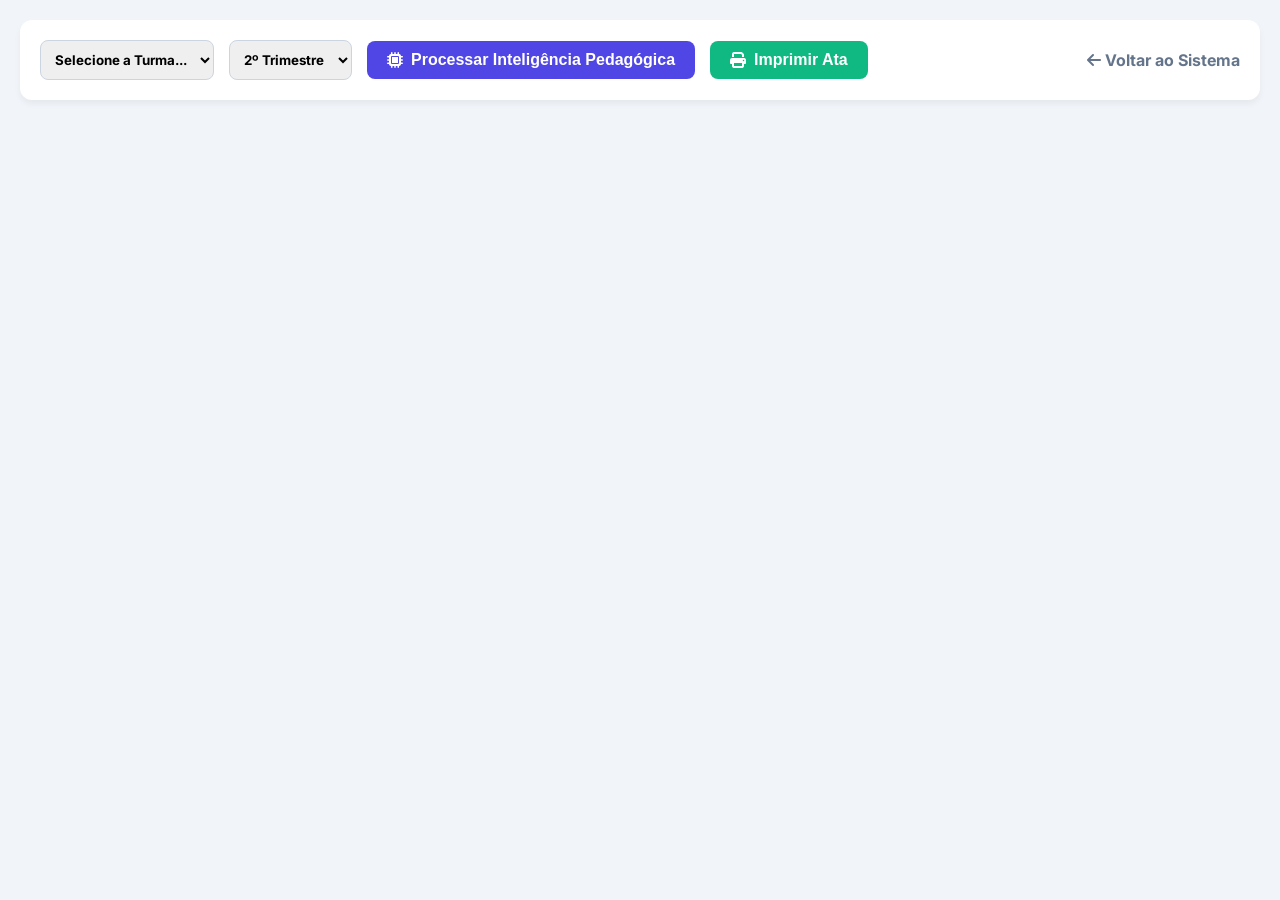
==== ata.html @ 58677e52 "Create ata.html" ====
<!DOCTYPE html>
<html lang="pt-BR">
<head>
  <meta charset="UTF-8">
  <title>Ata Consolidada Pedagógica</title>
  <link href="https://fonts.googleapis.com/css2?family=Inter:wght@400;600;800;900&display=swap" rel="stylesheet">
  <link href="https://cdnjs.cloudflare.com/ajax/libs/font-awesome/6.4.0/css/all.min.css" rel="stylesheet">
  <style>
    body { font-family: 'Inter', sans-serif; background: #f1f5f9; color: #0f172a; margin: 0; padding: 20px; }
    .no-print { background: white; padding: 20px; border-radius: 12px; box-shadow: 0 4px 6px rgba(0,0,0,0.05); margin-bottom: 20px; display: flex; gap: 15px; align-items: center; flex-wrap: wrap; }
    .btn-gerar { background: #4f46e5; color: white; border: none; padding: 10px 20px; font-weight: bold; border-radius: 8px; cursor: pointer; font-size: 1rem; display: flex; align-items: center; gap: 8px; transition: 0.2s; }
    .btn-gerar:hover { background: #3730a3; }
    .btn-imprimir { background: #10b981; color: white; border: none; padding: 10px 20px; font-weight: bold; border-radius: 8px; cursor: pointer; font-size: 1rem; display: flex; align-items: center; gap: 8px; }
    select { padding: 10px; border-radius: 8px; border: 1px solid #cbd5e1; font-weight: bold; font-family: 'Inter'; outline: none; }
    
    .a4-page { max-width: 210mm; min-height: 297mm; margin: 0 auto; background: white; padding: 15mm; box-shadow: 0 10px 25px rgba(0,0,0,0.1); border-radius: 4px; box-sizing: border-box; position: relative; }
    .header { border-bottom: 3px solid #0f172a; padding-bottom: 15px; margin-bottom: 20px; display: flex; align-items: center; gap: 20px; }
    .header img { height: 60px; }
    .header h1 { font-size: 16pt; margin: 0; font-weight: 900; text-transform: uppercase; }
    .header p { margin: 2px 0 0 0; font-size: 10pt; color: #475569; font-weight: 600; }
    
    .info-bar { background: #e0e7ff; color: #3730a3; padding: 10px 15px; border-radius: 8px; font-weight: 800; font-size: 11pt; display: flex; justify-content: space-between; margin-bottom: 20px; border: 1px solid #c7d2fe; }
    
    .grid-3 { display: grid; grid-template-columns: repeat(3, 1fr); gap: 15px; margin-bottom: 20px; }
    .metric-box { border: 1.5px solid #cbd5e1; padding: 15px; border-radius: 8px; text-align: center; }
    .metric-box.green { border-color: #34d399; background: #ecfdf5; }
    .metric-box.red { border-color: #fca5a5; background: #fef2f2; }
    .metric-box.orange { border-color: #fbbf24; background: #fffbeb; }
    .metric-number { font-size: 24pt; font-weight: 900; margin-bottom: 5px; line-height: 1; }
    .metric-label { font-size: 8pt; font-weight: 800; text-transform: uppercase; color: #475569; }
    
    .section-title { font-size: 11pt; font-weight: 900; color: #0f172a; border-bottom: 2px solid #e2e8f0; padding-bottom: 5px; margin: 25px 0 12px 0; text-transform: uppercase; display: flex; align-items: center; gap: 8px; }
    
    .grid-2 { display: grid; grid-template-columns: 1fr 1fr; gap: 20px; }
    .ranking-list { list-style: none; padding: 0; margin: 0; }
    .ranking-list li { background: #f8fafc; border: 1px solid #e2e8f0; padding: 8px 12px; border-radius: 6px; margin-bottom: 8px; font-size: 9pt; display: flex; justify-content: space-between; align-items: center; font-weight: 600; }
    .ranking-list .perc { background: #0f172a; color: white; padding: 2px 6px; border-radius: 4px; font-size: 8pt; }
    .ranking-list.red .perc { background: #dc2626; }
    .ranking-list.green .perc { background: #059669; }
    
    .aluno-risco { border-left: 4px solid #dc2626; background: #fef2f2; padding: 10px 15px; margin-bottom: 10px; border-radius: 0 8px 8px 0; }
    .aluno-risco h4 { margin: 0 0 5px 0; font-size: 10pt; color: #991b1b; font-weight: 800; }
    .aluno-risco p { margin: 0; font-size: 8pt; color: #475569; line-height: 1.4; }
    .aluno-risco span.tag { background: #fee2e2; color: #991b1b; padding: 2px 6px; border-radius: 4px; font-size: 7.5pt; font-weight: bold; margin-right: 5px; display: inline-block; margin-bottom: 4px; border: 1px solid #fca5a5; }

    .alerta-faltas { border: 2px dashed #f59e0b; background: #fffbeb; padding: 12px; border-radius: 8px; font-size: 9pt; font-weight: 600; color: #b45309; }
    
    .bloco-texto { background: #f8fafc; border: 1px solid #cbd5e1; padding: 12px; border-radius: 8px; font-size: 9pt; line-height: 1.5; color: #334155; margin-bottom: 10px; }
    .bloco-texto strong { color: #0f172a; }

    textarea.editavel { width: 100%; border: 1px dashed #cbd5e1; background: #fdf8f6; padding: 12px; border-radius: 8px; font-family: 'Inter', sans-serif; font-size: 9.5pt; color: #0f172a; resize: none; min-height: 80px; font-weight: 600; box-sizing: border-box; }
    textarea.editavel:focus { outline: none; border-color: #f97316; background: white; }

    .assinaturas { margin-top: 40px; display: grid; grid-template-columns: 1fr 1fr; gap: 40px; text-align: center; page-break-inside: avoid; }
    .ass-linha { border-top: 1.5px solid #0f172a; padding-top: 5px; font-size: 9pt; font-weight: 700; color: #475569; }

    @media print {
      body { background: white; padding: 0; }
      .no-print { display: none !important; }
      .a4-page { box-shadow: none; padding: 0; }
      textarea.editavel { border: 1px solid #e2e8f0; background: white; resize: none; overflow: hidden; }
    }
  </style>
</head>
<body>

  <div class="no-print">
    <select id="selTurma"></select>
    <select id="selTrimestre">
      <option>1º Trimestre</option>
      <option selected>2º Trimestre</option>
      <option>3º Trimestre</option>
    </select>
    <button class="btn-gerar" onclick="gerarRelatorio()"><i class="fa-solid fa-microchip"></i> Processar Inteligência Pedagógica</button>
    <button class="btn-imprimir" onclick="window.print()"><i class="fa-solid fa-print"></i> Imprimir Ata</button>
    <a href="index.html" style="margin-left: auto; text-decoration: none; font-weight: bold; color: #64748b;"><i class="fa-solid fa-arrow-left"></i> Voltar ao Sistema</a>
  </div>

  <div class="a4-page" id="relatorioContainer" style="display: none;">
    
    <div class="header">
      <img src="https://i.ibb.co/Mk85hWrs/LOGO-MESTRA-AURORA-2.png" alt="Logo">
      <div>
        <p>E. E. Mestra Aurora — Plataforma de Governança Pedagógica</p>
        <h1>ATA CONSOLIDADA E DIAGNÓSTICO DA TURMA</h1>
      </div>
    </div>

    <div class="info-bar">
      <span id="txtTurma">Turma: --</span>
      <span id="txtTrimestre">Trimestre: --</span>
      <span id="txtTotal">Total Avaliados: 0</span>
    </div>

    <div class="grid-3">
      <div class="metric-box green">
        <div class="metric-number" style="color: #059669;" id="valOtimo">0</div>
        <div class="metric-label">Bons e Ótimos</div>
      </div>
      <div class="metric-box red">
        <div class="metric-number" style="color: #dc2626;" id="valAtencao">0</div>
        <div class="metric-label">Risco Pedagógico</div>
      </div>
      <div class="metric-box orange">
        <div class="metric-number" style="color: #d97706;" id="valFaltas">0</div>
        <div class="metric-label">Infrequência Crítica</div>
      </div>
    </div>

    <div class="grid-2">
      <div>
        <div class="section-title"><i class="fa-solid fa-triangle-exclamation" style="color: #dc2626;"></i> Maiores Desafios da Turma</div>
        <ul class="ranking-list red" id="listaNegativa"></ul>
      </div>
      <div>
        <div class="section-title"><i class="fa-solid fa-medal" style="color: #059669;"></i> Potencialidades da Turma</div>
        <ul class="ranking-list green" id="listaPositiva"></ul>
      </div>
    </div>

    <div class="section-title"><i class="fa-solid fa-bullhorn" style="color: #4f46e5;"></i> 1. Síntese do Corpo Docente e Especialistas</div>
    <div class="bloco-texto" id="blocoProfessores">
       <!-- Preenchido pelo JS -->
    </div>

    <div class="section-title"><i class="fa-solid fa-user-shield" style="color: #dc2626;"></i> 2. Radar de Estudantes em Risco (Acompanhamento Urgente)</div>
    <div id="alertaFaltasContainer" class="alerta-faltas mb-3" style="display: none; margin-bottom: 10px;">
       <i class="fa-solid fa-bell"></i> <strong>Alerta de Busca Ativa (Faltas):</strong> <span id="nomesFaltosos"></span>
    </div>
    <div id="listaAlunosRisco"></div>

    <div class="section-title"><i class="fa-solid fa-route" style="color: #0f172a;"></i> 3. Intervenções e Encaminhamentos Majoritários</div>
    <div class="grid-2">
      <div>
        <h4 style="font-size: 9.5pt; color: #4f46e5; margin: 0 0 8px 0;">Ações Exigidas da Escola:</h4>
        <ul class="ranking-list" id="listaAcoesEscola"></ul>
      </div>
      <div>
        <h4 style="font-size: 9.5pt; color: #059669; margin: 0 0 8px 0;">Solicitações Frequentes às Famílias:</h4>
        <ul class="ranking-list" id="listaAcoesFamilia"></ul>
      </div>
    </div>

    <div class="section-title"><i class="fa-solid fa-pen-to-square" style="color: #f97316;"></i> 4. Acordos e Metas do Conselho (Editável)</div>
    <textarea class="editavel" placeholder="Digite aqui as metas traçadas pela equipe, combinados com a turma, ou observações finais que devam constar na Ata impressa..."></textarea>

    <div class="assinaturas">
      <div class="ass-linha">Equipe Docente e Pedagógica</div>
      <div class="ass-linha">Direção Escolar</div>
    </div>

  </div>

  <script>
    var turmasGlobais = ["6R1", "6R2", "6R3", "6R4", "7R1", "7R2", "7R3", "7R4", "8R1", "8R2", "8R3", "8R4", "9R1", "9R2", "9R3", "9R4"];
    var selTurma = document.getElementById('selTurma');
    selTurma.innerHTML = '<option value="">Selecione a Turma...</option>';
    turmasGlobais.forEach(t => selTurma.innerHTML += `<option value="${t}">${t}</option>`);

    var mapaCriterios = {
        convivencia: "Convivência", atencao: "Atenção", conversa: "Conversa",
        interesse: "Interesse", participacao: "Participação", aprendizagem: "Aprendizagem",
        organizacao: "Organização", ativ_sala: "Ativ. em Sala",
        tarefas_casa: "Tarefas de Casa", frequencia: "Frequência"
    };

    function autoExpandTextArea() {
        var tx = document.querySelector('textarea.editavel');
        tx.style.height = 'auto';
        tx.style.height = (tx.scrollHeight) + 'px';
    }
    document.querySelector('textarea.editavel').addEventListener('input', autoExpandTextArea);

    function gerarRelatorio() {
        var turma = selTurma.value;
        var trim = document.getElementById('selTrimestre').value;
        if (!turma) { alert("Por favor, selecione uma turma primeiro."); return; }

        var dbLocal = JSON.parse(localStorage.getItem('mestra_banco_registros') || '{}');
        var alunosBase = JSON.parse(localStorage.getItem('mestra_estudantes_' + turma) || '[]');
        
        var stats = { total: 0, bomOtimo: 0, atencao: 0, faltas: 0 };
        var contagemVermelha = {}; var contagemVerde = {};
        var contagemEscola = {}; var contagemFamilia = {};
        var alunosAlvoHTML = '';
        var listaFaltosos = [];

        for(let key in mapaCriterios) { contagemVermelha[mapaCriterios[key]] = 0; contagemVerde[mapaCriterios[key]] = 0; }

        // LÓGICA DE DADOS DO CONSELHO (DATASHOW)
        alunosBase.forEach(a => {
            var reg = dbLocal[turma + '_' + a.nome.toUpperCase() + '_' + trim];
            if (reg) {
                stats.total++;

                // Verificar Faltas Críticas
                if (reg.criterios && reg.criterios.frequencia && reg.criterios.frequencia.includes('🔴')) {
                    stats.faltas++;
                    listaFaltosos.push(a.nome);
                }

                if (reg.conclusao.includes("ATENÇÃO")) {
                    stats.atencao++;
                    var tagsProblema = '';
                    for(let critKey in reg.criterios) {
                        let critVal = reg.criterios[critKey] || '';
                        if(critVal.includes('🔴')) {
                            tagsProblema += `<span class="tag">${mapaCriterios[critKey]}</span>`;
                            contagemVermelha[mapaCriterios[critKey]]++;
                        }
                        if(critVal.includes('🟢')) contagemVerde[mapaCriterios[critKey]]++;
                    }
                    alunosAlvoHTML += `
                        <div class="aluno-risco">
                            <h4>${a.nome} ${a.aee ? '(AEE)' : ''} ${a.pdi==='Sim' ? '(PDI)' : ''}</h4>
                            <div style="margin-bottom: 4px;">${tagsProblema}</div>
                            <p><strong>Obs:</strong> ${reg.observacoes.split('. ').slice(0, 2).join('. ') + '.'} ${reg.outrasSituacoes ? ' | ' + reg.outrasSituacoes : ''}</p>
                        </div>
                    `;
                } else {
                    stats.bomOtimo++;
                    for(let critKey in reg.criterios) {
                        let critVal = reg.criterios[critKey] || '';
                        if(critVal.includes('🔴')) contagemVermelha[mapaCriterios[critKey]]++;
                        if(critVal.includes('🟢')) contagemVerde[mapaCriterios[critKey]]++;
                    }
                }

                (reg.encEscola || []).forEach(e => { contagemEscola[e] = (contagemEscola[e] || 0) + 1; });
                (reg.encFamilia || []).forEach(e => { contagemFamilia[e] = (contagemFamilia[e] || 0) + 1; });
            }
        });

        if (stats.total === 0) { alert("Não há avaliações salvas para esta turma neste trimestre. Sincronize no Datashow primeiro."); return; }

        // LÓGICA DE PUXAR MATRIZES DE PROFESSORES E ESPECIALISTAS
        var sinteseProfessores = "";
        for (var i = 0; i < localStorage.length; i++) {
            var key = localStorage.key(i);
            if (key.startsWith('mestra_prof_' + turma + '_') && key.endsWith('_' + trim)) {
                var pData = JSON.parse(localStorage.getItem(key));
                var comp = key.split('_')[3] || 'Componente';
                if(pData.caracteristicas) {
                    sinteseProfessores += `<strong>${comp} (${pData.professor}):</strong> ${pData.caracteristicas}<br>`;
                }
            }
        }
        var dEsp = JSON.parse(localStorage.getItem('mestra_esp_' + turma + '_' + trim) || '{}');
        if(dEsp.intP || dEsp.busca || dEsp.prog) {
            sinteseProfessores += `<hr style="border:0; border-top:1px dashed #cbd5e1; margin: 8px 0;">`;
            if(dEsp.intP) sinteseProfessores += `<strong>Intervenção Pedagógica:</strong> ${dEsp.intP}<br>`;
            if(dEsp.busca) sinteseProfessores += `<strong>Busca Ativa:</strong> ${dEsp.busca}<br>`;
            if(dEsp.prog) sinteseProfessores += `<strong>Progressão Parcial:</strong> ${dEsp.prog}<br>`;
        }
        
        document.getElementById('blocoProfessores').innerHTML = sinteseProfessores || "<em>Nenhuma síntese ou característica de turma registada pelos professores ou especialistas para este trimestre.</em>";

        // ATUALIZAÇÃO DOS NÚMEROS E GRÁFICOS TEXTUAIS
        document.getElementById('txtTurma').innerText = "Turma: " + turma;
        document.getElementById('txtTrimestre').innerText = "Trimestre: " + trim;
        document.getElementById('txtTotal').innerText = "Total Avaliados: " + stats.total;
        document.getElementById('valOtimo').innerText = stats.bomOtimo;
        document.getElementById('valAtencao').innerText = stats.atencao;
        document.getElementById('valFaltas').innerText = stats.faltas;

        // ALERTA DE FALTAS
        var divFaltas = document.getElementById('alertaFaltasContainer');
        if(listaFaltosos.length > 0) {
            document.getElementById('nomesFaltosos').innerText = listaFaltosos.join(', ');
            divFaltas.style.display = 'block';
        } else {
            divFaltas.style.display = 'none';
        }

        document.getElementById('listaNegativa').innerHTML = gerarRankingHTML(contagemVermelha, stats.total, 3);
        document.getElementById('listaPositiva').innerHTML = gerarRankingHTML(contagemVerde, stats.total, 3);
        document.getElementById('listaAcoesEscola').innerHTML = gerarRankingSimplesHTML(contagemEscola, 4);
        document.getElementById('listaAcoesFamilia').innerHTML = gerarRankingSimplesHTML(contagemFamilia, 4);
        
        document.getElementById('listaAlunosRisco').innerHTML = alunosAlvoHTML || '<p style="font-size: 9pt; color: #059669; font-weight: bold;">Nenhum estudante classificado em Risco Pedagógico nesta turma.</p>';

        document.getElementById('relatorioContainer').style.display = 'block';
        setTimeout(autoExpandTextArea, 100);
    }

    function gerarRankingHTML(objetoContagem, totalAlunos, limite) {
        var arr = Object.keys(objetoContagem).map(k => ({ nome: k, qtd: objetoContagem[k] }));
        arr.sort((a, b) => b.qtd - a.qtd);
        var html = '';
        for (let i = 0; i < limite && i < arr.length; i++) {
            if (arr[i].qtd > 0) {
                let perc = Math.round((arr[i].qtd / totalAlunos) * 100);
                html += `<li>${arr[i].nome} <span class="perc">${perc}% da turma</span></li>`;
            }
        }
        return html || '<li style="color:#94a3b8; justify-content:center;">Sem dados relevantes</li>';
    }

    function gerarRankingSimplesHTML(objetoContagem, limite) {
        var arr = Object.keys(objetoContagem).map(k => ({ nome: k, qtd: objetoContagem[k] }));
        arr.sort((a, b) => b.qtd - a.qtd);
        var html = '';
        for (let i = 0; i < limite && i < arr.length; i++) {
            if (arr[i].qtd > 0) {
                html += `<li>${arr[i].nome} <span style="font-size:7.5pt; color:#64748b;">${arr[i].qtd} alunos</span></li>`;
            }
        }
        return html || '<li style="color:#94a3b8; justify-content:center;">Nenhum registo</li>';
    }
  </script>
</body>
</html>
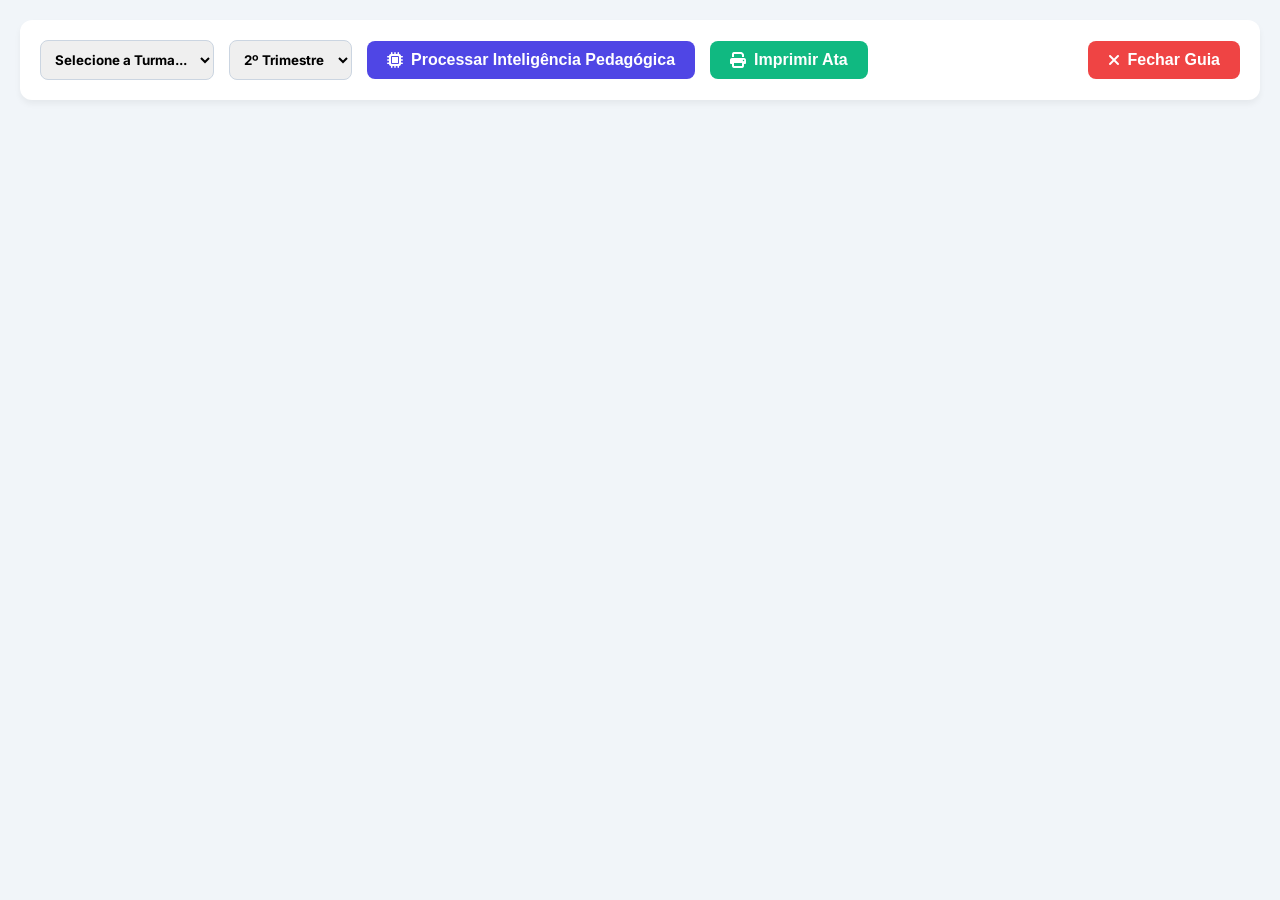
==== commit d3ca0125: "Replace link with close button in ata.html" ====
--- a/ata.html
+++ b/ata.html
@@ -73,7 +73,7 @@
     </select>
     <button class="btn-gerar" onclick="gerarRelatorio()"><i class="fa-solid fa-microchip"></i> Processar Inteligência Pedagógica</button>
     <button class="btn-imprimir" onclick="window.print()"><i class="fa-solid fa-print"></i> Imprimir Ata</button>
-    <a href="index.html" style="margin-left: auto; text-decoration: none; font-weight: bold; color: #64748b;"><i class="fa-solid fa-arrow-left"></i> Voltar ao Sistema</a>
+    <button class="btn-imprimir" style="background:#ef4444; margin-left:auto;" onclick="window.close()"><i class="fa-solid fa-xmark"></i> Fechar Guia</button>
   </div>
 
   <div class="a4-page" id="relatorioContainer" style="display: none;">
@@ -187,13 +187,11 @@
 
         for(let key in mapaCriterios) { contagemVermelha[mapaCriterios[key]] = 0; contagemVerde[mapaCriterios[key]] = 0; }
 
-        // LÓGICA DE DADOS DO CONSELHO (DATASHOW)
         alunosBase.forEach(a => {
             var reg = dbLocal[turma + '_' + a.nome.toUpperCase() + '_' + trim];
             if (reg) {
                 stats.total++;
 
-                // Verificar Faltas Críticas
                 if (reg.criterios && reg.criterios.frequencia && reg.criterios.frequencia.includes('🔴')) {
                     stats.faltas++;
                     listaFaltosos.push(a.nome);
@@ -233,7 +231,6 @@
 
         if (stats.total === 0) { alert("Não há avaliações salvas para esta turma neste trimestre. Sincronize no Datashow primeiro."); return; }
 
-        // LÓGICA DE PUXAR MATRIZES DE PROFESSORES E ESPECIALISTAS
         var sinteseProfessores = "";
         for (var i = 0; i < localStorage.length; i++) {
             var key = localStorage.key(i);
@@ -255,7 +252,6 @@
         
         document.getElementById('blocoProfessores').innerHTML = sinteseProfessores || "<em>Nenhuma síntese ou característica de turma registada pelos professores ou especialistas para este trimestre.</em>";
 
-        // ATUALIZAÇÃO DOS NÚMEROS E GRÁFICOS TEXTUAIS
         document.getElementById('txtTurma').innerText = "Turma: " + turma;
         document.getElementById('txtTrimestre').innerText = "Trimestre: " + trim;
         document.getElementById('txtTotal').innerText = "Total Avaliados: " + stats.total;
@@ -263,7 +259,6 @@
         document.getElementById('valAtencao').innerText = stats.atencao;
         document.getElementById('valFaltas').innerText = stats.faltas;
 
-        // ALERTA DE FALTAS
         var divFaltas = document.getElementById('alertaFaltasContainer');
         if(listaFaltosos.length > 0) {
             document.getElementById('nomesFaltosos').innerText = listaFaltosos.join(', ');
